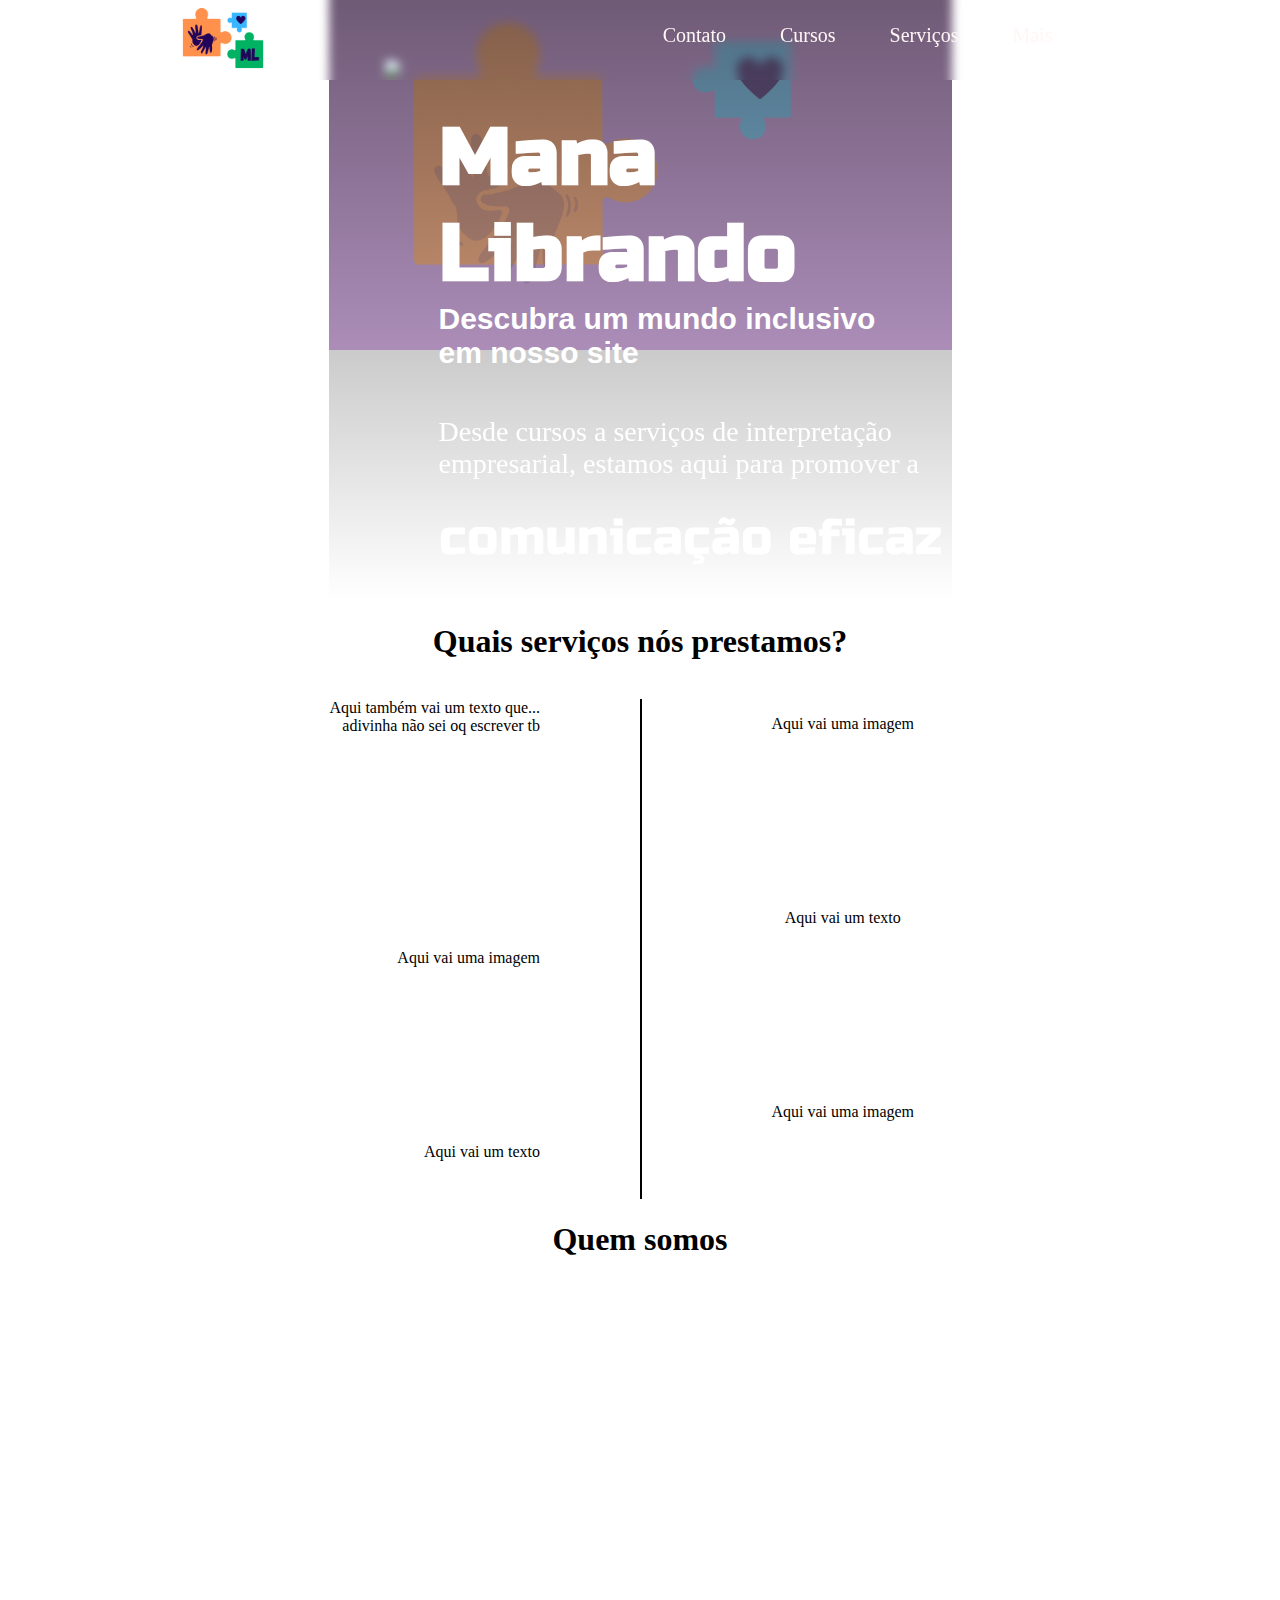
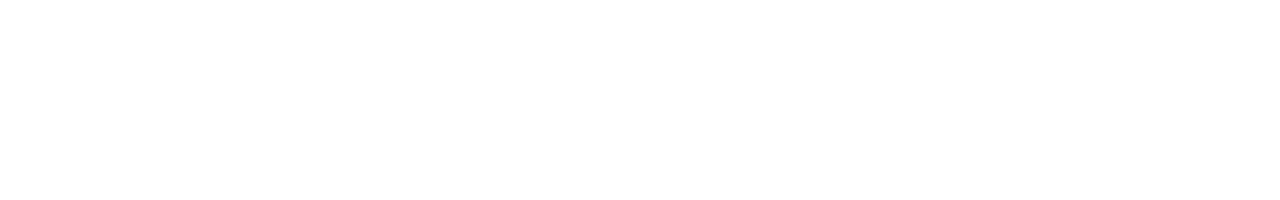
==== Site-Libras-main/Site Manas Librando2/index.html @ 14748d94 "Configurando a Janela Cursos - Pedro" ====
<!DOCTYPE html>
<html lang="pt-br">
<head>
    <meta charset="UTF-8">
    <meta name="viewport" content="width=device-width, initial-scale=1.0">
    <title>Document</title>
    <link rel="stylesheet" href="pagina_inicial.css">
    <link rel="preconnect" href="https://fonts.googleapis.com">
<link rel="preconnect" href="https://fonts.gstatic.com" crossorigin>
<link rel="preconnect" href="https://fonts.googleapis.com">
<link rel="preconnect" href="https://fonts.gstatic.com" crossorigin>
<link href="https://fonts.googleapis.com/css2?family=Edu+TAS+Beginner:wght@600&family=News+Cycle:wght@400;700&family=Playfair+Display&family=Russo+One&family=Titan+One&display=swap" rel="stylesheet">
<link href="https://fonts.googleapis.com/css2?family=Edu+TAS+Beginner:wght@600&family=Playfair+Display&family=Russo+One&family=Titan+One&display=swap" rel="stylesheet">
<link rel="shortcut icon" href="imgens-Ana/logo-manalibrando.png" type="image/x-icon">
</head>
<body>
<!--Menu Superior--------------------------------------------------------------------->
    <div class="faixa_superior">
        <div class="espaco_logo">
            <div class="logo-img">
                <img src="./imgens-Ana/logo-manalibrando.png" alt="logo-inicio">
                <!-- <video src="logo animada.mp4" autoplay muted type="video/mp4"  class="clip"></video> -->
            </div>
        </div>
            <nav>
                <ul>
                    <li>
                        <a href="contato.html">Contato</a>
                    </li>
                    <li>
                        <a href="cursos.html">Cursos</a>
                    </li>
                    <li>
                        <a href="#servicos">Serviços</a>
                    </li>
                    <li class="dropdown">
                            <a href="pagina_inicial.html">Mais</a>

                            <div class="dropdown-menu">
                                <a href="pagina_inicial.html">Serviços1</a>
                                <a href="pagina_inicial.html">Serviços2</a>
                                <a href="pagina_inicial.html">Serviços3</a>
                            </div>
                        </li>
                    </ul>
                </nav>
            </div>
<!--Menu Superior--------------------------------------------------------------------->


<!--Card 1 Pagina inicial-->

<div class="pagina_inicial">
    <div class="card_pagina_inicial">
        <div class="ah">    
            <h1 class="ah-1">Mana</h1>
            <h1>Librando</h1>
            <h2>Descubra um mundo inclusivo 
                <br>em nosso site
            </h2>
            <br>
            <div class="paragrafo-inicio">
                <p>Desde cursos a serviços de interpretação <br>empresarial, 
                   estamos aqui para promover a
                </p>
                <p class="frase-impacto">comunicação eficaz</p>
            </div>
            
        </div>
 <!-- alterações ana - CRIEI UMA DIV PARA A IMAGEM E FIZ O STYLE NO CSS -->
        <div class="img-not">
             <img src="./imgens-Ana/logo - manalibrando2.svg">
        </div>
    </div>
   
</div>
<!--Card 1 Pagina inicial-->



<!--Card 2 Pagina inicial-->
<a name="servicos">
    <div class="card_pagina_inicial2">
     <div class="parte_inf_card2" style="text-align: center;">
            <h1 style="justify-content: center;color: black;" >Quais serviços nós prestamos?</h1> 
            <br>
            <div class="box">
                <div class="simples" style="margin-right: 100px;color: black;">Aqui também vai um texto que... adivinha não sei oq escrever tb
                    <br><br>
                    <br><br>
                    <br><br>
                    <br><br>
                    <br><br>
                    <br><br>
                        <p style="margin-left: 50px;color: black;">Aqui vai uma imagem</p>
                    <br><br>
                    <br><br>
                    <br><br>
                    <br><br>
                    <p style="margin-left: 50px;color: black;">Aqui vai um texto</p>
                </div>
            </div>
            <div class="box linha-vertical">
                <p style="margin-left: 50px;color: black;">Aqui vai uma imagem</p>
                <br><br>
                <br><br>
                <br><br>
                <br><br>
                <p style="margin-left: 50px;color: black;">Aqui vai um texto</p>
                <br><br>
                <br><br>
                <br><br>
                <br><br>
                <p style="margin-left: 50px;color: black;">Aqui vai uma imagem</p>
            </div>
        </div>
    </div>
</a>
<!--Card 2 Pagina inicial-->




<!--Card 3 Pagina inicial-->
    <div class="card_pagina_inicial3">
        <h1>Quem somos</h1>
    </div>
</div>
<!--Card 3 Pagina inicial-->

</div>
</body>
</html>
---- Site-Libras-main/Site Manas Librando2/pagina_inicial.css ----
body{
    margin: 0;
    padding: 0;
    background-size:100% ;
    z-index: 0;
}
.faixa_superior{ 
    position: relative;
    z-index: 9999; /* Valor alto para trazer para frente */;
    background-color: transparent;
    backdrop-filter: blur(5px);
    position: fixed;
    display: flex;
    justify-content: space-around;
    align-items:center;
    height: 80px;
    margin-top: 0;
    padding: 0;
    width: 100%;
    top:0;
    z-index: 1;
    /* -webkit-box-shadow: 0px 40px 81px -27px rgba(0,0,0,0.84); */
    /* -moz-box-shadow: 0px 40px 81px -27px rgba(0,0,0,0.84); */
    /* box-shadow: 0px 40px 81px -27px rgba(0,0,0,0.84); */
}
nav{

    text-align: center;
    margin: 0;
}

nav li{
    display: inline-block;
}
nav a{
    display: inline-block;
    color: rgb(255, 246, 246);
    text-decoration: none;
    padding: 0px 50px 10px 0;
    font-size: 20px;
    position: relative;
}

nav a::after{
    content: " ";
    width: 0%;
    height: 4px;
    background-color: orange;
    position: absolute;
    bottom: 0;
    left: 0;
    border-radius: 10px;
    transition: 0.5s ease-in-out;
}

nav a:hover::after{
    width: 80%;
}

.espaco_logo{
    display: flex;
}

.dropdown-menu{
    background: linear-gradient(90deg, rgba(212, 14, 149, 0.171) 0%, rgba(170, 78, 16, 0.123) 52%, rgba(114, 18, 141, 0.151) 100%);
    position: absolute;
    justify-content: center;
    padding: 15px;
    display: none;
}
.dropdown-menu a{
    display: block;
}
.dropdown:hover .dropdown-menu{
    display: block;
}

.container .box video{
    position: absolute;
    top: 0;
    left: 0;
    object-fit:cover;
}

.pagina_inicial{
    display: absolute;
    justify-items: center;
    justify-content: space-evenly;
    
}
.card_pagina_inicial{
    /* filter: grayscale(20%); - FILTRO PARA DEIXAR A IAMGEM PRETO E BRANCO */
    background: linear-gradient(rgba(63, 60, 60, 0.644), rgba(255, 255, 255, 0.3)),url(imgens-Ana/logo-manalibrando-fundo.gif);
    background-repeat: no-repeat;
    background-size: 100%;
    position: flex;
    display: absolute;
    justify-items: center;
    justify-content: space-evenly;
    margin: 0;
    height: 600px;
    width: auto;
    background-color: white;
    z-index: 0;
    /* margin-top: 80px; */
}

.ah{
    padding: 10px;
    position: relative;
    display: block;
    color: white;
    left: 0;
    margin-left: 100px;
    height: 300px;
    top: 100px;
    
}
.ah h1{
    margin: 0px;
    font-size: 80px;
    font-family: "Russo One", sans-serif;
}

.ah h2{
    margin: 0px;
    font-size: 30px;
    font-family:  "Ciclo de Notícias", sans-serif;
}
.paragrafo-inicio {
    z-index: 9999; /* Valor alto para trazer para frente */;
    position: relative;
    margin-bottom: 0px;
    font-size: 28px;
}

.frase-impacto {
    margin: 0px;
    font-size: 50px;
    font-family: "Russo One", sans-serif;
}
.frase-impacto p{
    font-size: 30px;
}

.card_pagina_inicial2{
    align-items: center;
    flex-direction: column;
    justify-content: center;
    position: flex;
    display: flex;
    margin: 0;
    height: 600px;
    width: 100%;
    background-color: white;
    z-index: 0;
}



.card_pagina_inicial3{
    background-image: url(Background_pg_inicial.svg);
    background-repeat: no-repeat;
    background-size: 100%;
    position: flex;
    display: flex;
    justify-items: center;
    justify-content: space-evenly;
    margin: 0;
    height: 600px;
    width: 100%;
    background-color: white;
    z-index: 0;
}

.parte_inf_card2{
    flex-direction: row;
}

.box {
    width: 50%;
    float: left;
    height: 500px;/*Altura da linha*/
}

.linha-vertical {
    border-left: 2px solid;/* Adiciona borda esquerda na div como ser fosse uma linha.*/
    box-sizing: border-box;
}
.box{
    flex-direction: row;
}

.simples{
    text-align: end;
}


/* ************************************************************************************************ */
/* Alterações Ana */

.img-not{
    /* Essas alterações que fiz colocam a mimagem do lado do texto
    e o menu fixo passa por cima da imagem*/

    /* Comando de posição */
    position: absolute;
    /* Elementos auxiliares */
    top: 60px;         
    left: 385px;
}
.img-not img{
    height: 540px;
}

.logo-img img{
    width: 90px;
    height: 90px;
}

.logo-img img:hover{
    /* box-shadow: 0 8px 10px 3px rgba(0,0,0,0.6); */
     transform: translateY(-10px) scale(1.07) rotateX(1deg); 
    
}
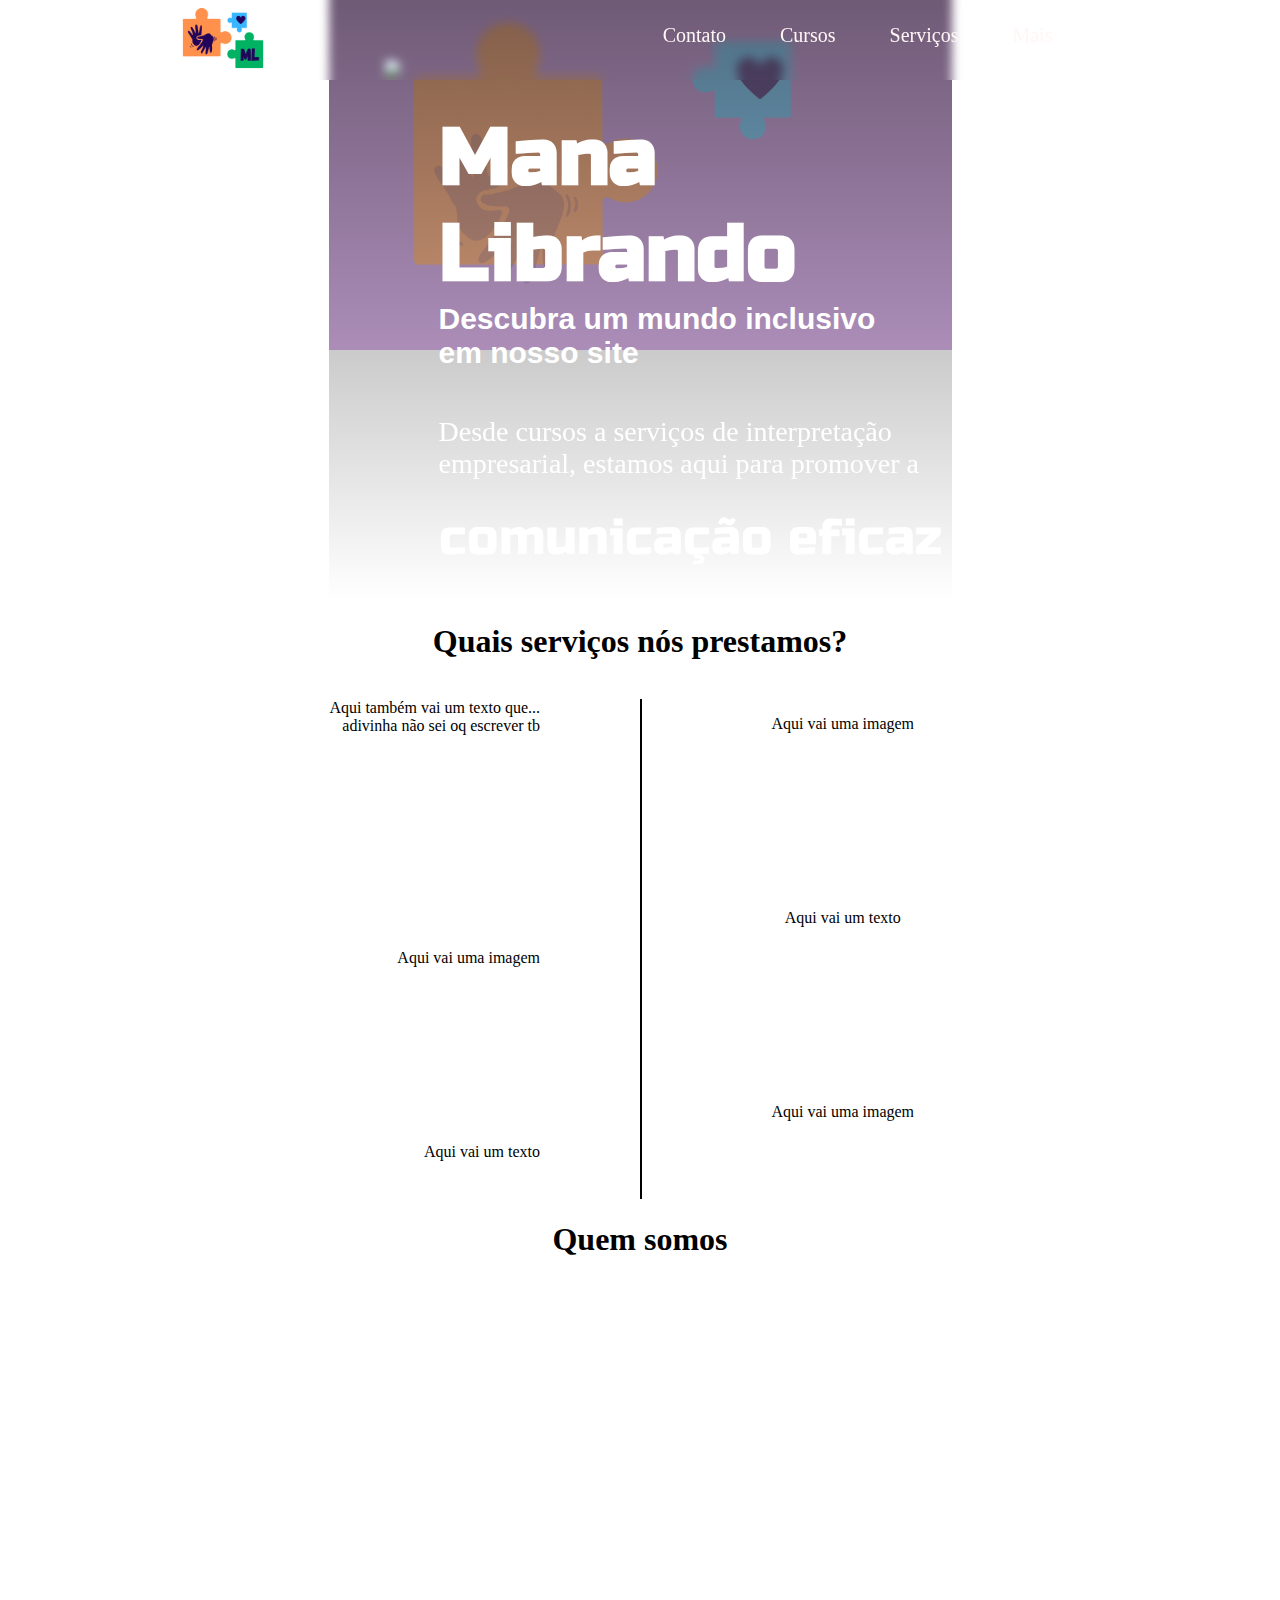
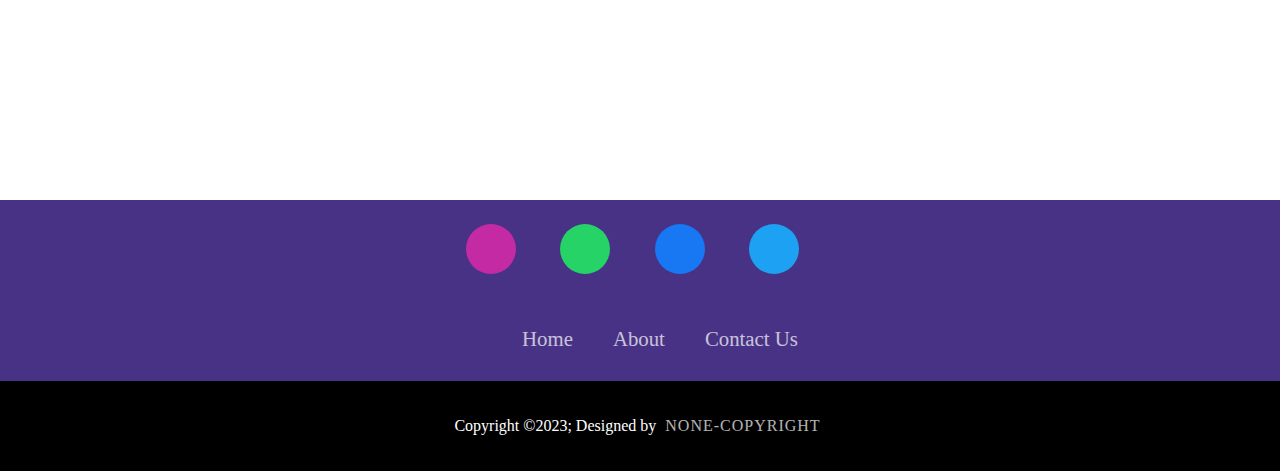
==== commit f69a54c1: "Insersão e confirugação - FOOTER" ====
--- a/Site-Libras-main/Site Manas Librando2/index.html
+++ b/Site-Libras-main/Site Manas Librando2/index.html
@@ -1,4 +1,4 @@
-<!DOCTYPE html>
+    <!DOCTYPE html>
 <html lang="pt-br">
 <head>
     <meta charset="UTF-8">
@@ -12,6 +12,11 @@
 <link href="https://fonts.googleapis.com/css2?family=Edu+TAS+Beginner:wght@600&family=News+Cycle:wght@400;700&family=Playfair+Display&family=Russo+One&family=Titan+One&display=swap" rel="stylesheet">
 <link href="https://fonts.googleapis.com/css2?family=Edu+TAS+Beginner:wght@600&family=Playfair+Display&family=Russo+One&family=Titan+One&display=swap" rel="stylesheet">
 <link rel="shortcut icon" href="imgens-Ana/logo-manalibrando.png" type="image/x-icon">
+<link rel="stylesheet" href="https://cdnjs.cloudflare.com/ajax/libs/font-awesome/6.5.1/css/all.min.css" integrity="sha512-DTOQO9RWCH3ppGqcWaEA1BIZOC6xxalwEsw9c2QQeAIftl+Vegovlnee1c9QX4TctnWMn13TZye+giMm8e2LwA==" crossorigin="anonymous" referrerpolicy="no-referrer" />
+<script type="module" src="https://unpkg.com/ionicons@5.5.2/dist/ionicons/ionicons.esm.js"></script>
+<script nomodule src="https://unpkg.com/ionicons@5.5.2/dist/ionicons/ionicons.js"></script>
+
+
 </head>
 <body>
 <!--Menu Superior--------------------------------------------------------------------->
@@ -128,6 +133,56 @@
 </div>
 <!--Card 3 Pagina inicial-->
 
+
+<!-------------------------------------FOOTER------------------------>
+<footer>
+<div class="footer-background">
+        <div class="footerContainer">
+            <div class="socialIcons">
+                <div class="navbar">
+                    <div class="box-footer">
+                        <div class="icon instagram">
+                            <ion-icon name="logo-instagram"></ion-icon>
+                        </div>
+                        <p>Instagram</p>
+                    </div>
+            
+                    <div class="box-footer">
+                        <div class="icon whatsapp">
+                            <ion-icon name="logo-whatsapp"></ion-icon>
+                        </div>
+                        <p>Whatsapp</p>
+                    </div>
+            
+                    <div class="box-footer">
+                        <div class="icon facebook">
+                            <ion-icon name="logo-facebook"></ion-icon>
+                        </div>
+                        <p>Facebook</p>
+                    </div>
+            
+                    <div class="box-footer">
+                        <div class="icon twitter">
+                            <ion-icon name="logo-twitter"></ion-icon>
+                        </div>
+                        <p>Twitter</p>
+                    </div>
+                </div>
+                
+                <div class="footerNav">
+                    <ul><li><a href="index.html">Home</a></li>
+                        <li><a href="index.html">About</a></li>
+                        <li><a href="contato.html">Contact Us</a></li>
+                    </ul>
+                </div>
+            </div> 
+        </div>
+        <div class="footerBottom">
+            <p>Copyright &copy;2023; Designed by <span class="designer">None-Copyright</span></p>
+        </div>
+    </div>
+</footer>
+<!-------------------------------------FOOTER------------------------>
 </div>
 </body>
 </html>--- a/Site-Libras-main/Site Manas Librando2/pagina_inicial.css
+++ b/Site-Libras-main/Site Manas Librando2/pagina_inicial.css
@@ -19,12 +19,8 @@
     width: 100%;
     top:0;
     z-index: 1;
-    /* -webkit-box-shadow: 0px 40px 81px -27px rgba(0,0,0,0.84); */
-    /* -moz-box-shadow: 0px 40px 81px -27px rgba(0,0,0,0.84); */
-    /* box-shadow: 0px 40px 81px -27px rgba(0,0,0,0.84); */
 }
 nav{
-
     text-align: center;
     margin: 0;
 }
@@ -75,13 +71,6 @@
     display: block;
 }
 
-.container .box video{
-    position: absolute;
-    top: 0;
-    left: 0;
-    object-fit:cover;
-}
-
 .pagina_inicial{
     display: absolute;
     justify-items: center;
@@ -102,7 +91,6 @@
     width: auto;
     background-color: white;
     z-index: 0;
-    /* margin-top: 80px; */
 }
 
 .ah{
@@ -219,8 +207,139 @@
 }
 
 .logo-img img:hover{
-    /* box-shadow: 0 8px 10px 3px rgba(0,0,0,0.6); */
      transform: translateY(-10px) scale(1.07) rotateX(1deg); 
     
 }
 
+/*-------------------FOOTER - informações e contato no fim da pagina----------------------------------------------------*/
+
+footer{
+    background: #483285;  
+}
+.footerContainer{
+    width: 100%;
+    margin: 0;
+    padding: 0;
+}
+
+.footerNav{
+    margin: 30px 0;
+}
+.footerNav ul{
+    display: flex;
+    justify-content: center;
+    list-style-type: none;
+}
+.footerNav ul li a{
+    color:white;
+    margin: 20px;
+    text-decoration: none;
+    font-size: 1.3em;
+    opacity: 0.7;
+    transition: 0.5s;
+
+}
+.footerNav ul li a:hover{
+    opacity: 1;
+}
+.footerBottom{
+    background-color: #000;
+    padding: 20px;
+    text-align: center;
+}
+.footerBottom p{
+    color: white;
+}
+.designer{
+    opacity: 0.7;
+    text-transform: uppercase;
+    letter-spacing: 1px;
+    font-weight: 400;
+    margin: 0px 5px;
+}
+@media (max-width: 700px){
+    .footerNav ul{
+        flex-direction: column;
+    } 
+    .footerNav ul li{
+        width:100%;
+        text-align: center;
+        margin: 10px;
+    }
+}
+
+/*Icons - Footer*/
+.box-footer{
+    width: 65px;
+    height: 68px;
+    display: flex;
+    align-items: center;
+    padding: 5px;
+    margin: 0.6rem;
+    position: relative;
+    overflow: hidden;
+    cursor: pointer;
+    transition: all .4s ease;
+}
+.box-footer:hover{
+    width: 200px;
+    background: #c32aa3;
+    border-radius: 35px;
+    color: #fff;
+    box-shadow: 0 0 50px #b315917c;
+}
+.box-footer:nth-child(2):hover{
+    background: #25d366;
+    box-shadow: 0 0 50px #25d3657e;
+}
+.box-footer:nth-child(3):hover{
+    background: #1877f2;
+    box-shadow: 0 0 50px #1876f285;
+}
+.box-footer:nth-child(4):hover{
+    background: #1da1f2;
+    box-shadow: 0 0 50px #1da0f280;
+}
+
+.navbar{
+    display: flex;
+    justify-content: center;
+    align-items: center;
+    font-size: 25px;
+}
+.navbar p{
+    margin-left:10px;
+    transform: translate(60px);
+}
+.box-footer .icon{
+    position: absolute;
+    width: 50px;
+    height: 50px;
+    display: flex;
+    justify-content: center;
+    align-items: center;
+    color: #fff;
+    border-radius: 50%;
+    margin-right: 10px;
+    transition: all .4s ease;
+}
+.instagram{
+    background-color: #c32aa3;
+}
+.whatsapp{
+    background-color: #25d366;
+}
+.facebook{
+    background-color: #1877f2;
+}
+.twitter{
+    background-color: #1da1f2;
+}
+.box-footer:hover .icon{
+    background: #fff;
+    color: #3b3b3b;
+    box-shadow: 0 0 20px rgba(0,0,0,0.26);
+}
+
+
+/*-------------------FOOTER - informações e contato no fim da pagina----------------------------------------------------*/
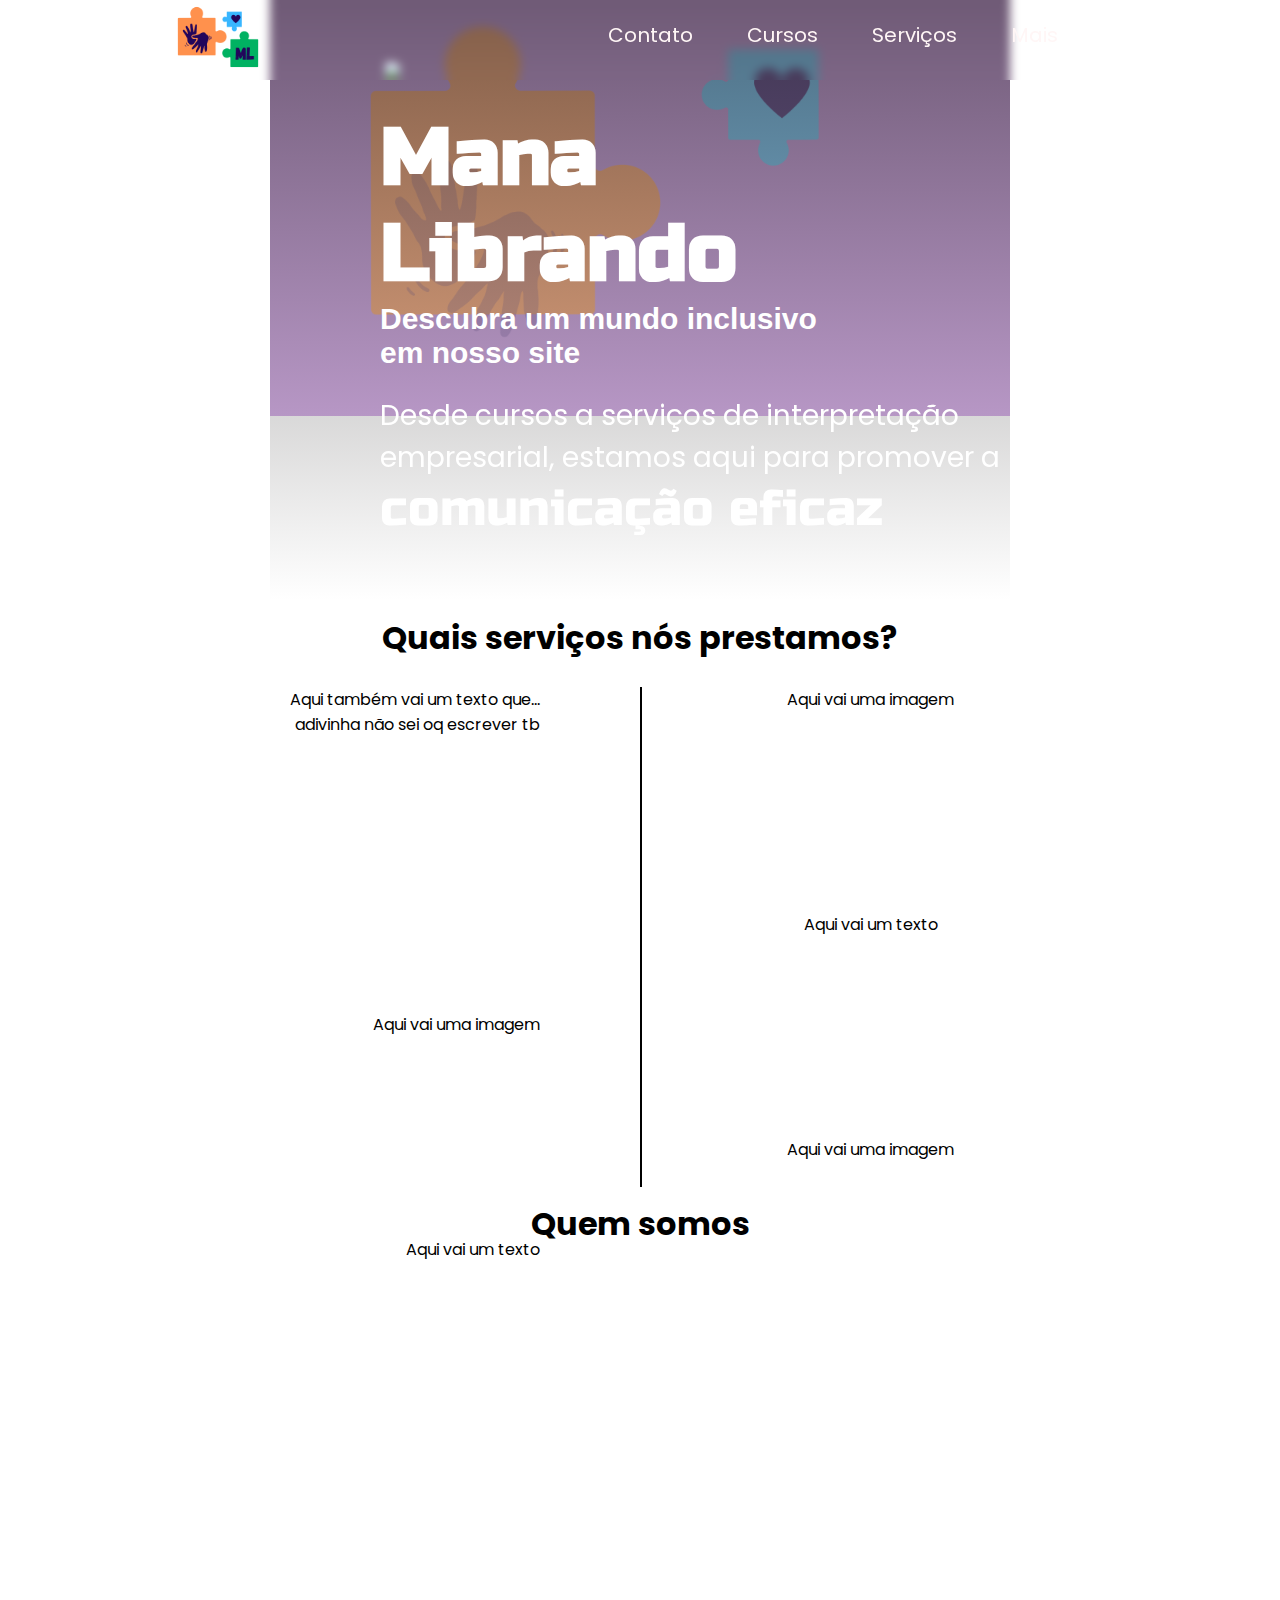
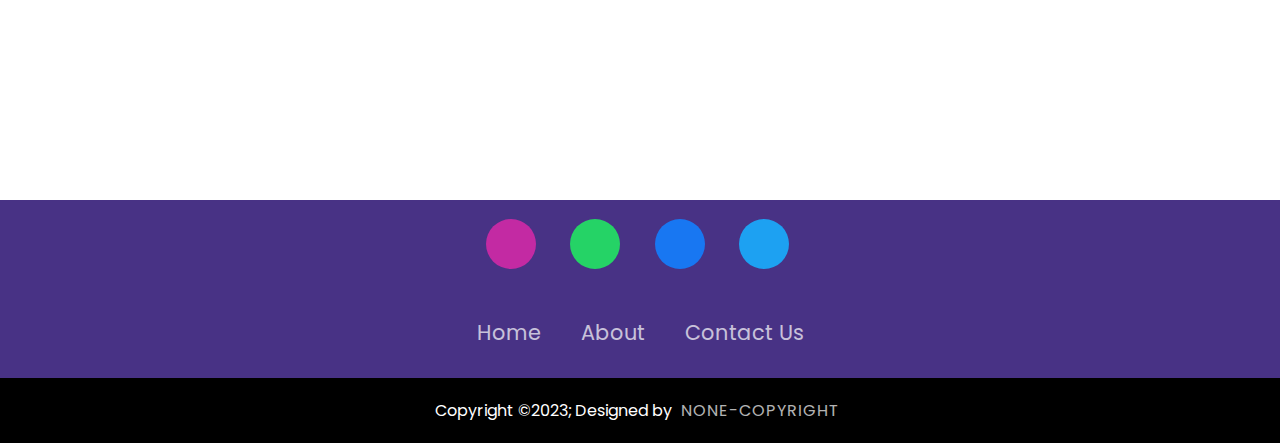
==== commit ffe7ff44: "Trocando os cards da janela CURSOS - (obs: tudo pronto em relação aos cards, só estilizar agora)" ====
--- a/Site-Libras-main/Site Manas Librando2/index.html
+++ b/Site-Libras-main/Site Manas Librando2/index.html
@@ -183,6 +183,5 @@
     </div>
 </footer>
 <!-------------------------------------FOOTER------------------------>
-</div>
 </body>
 </html>--- a/Site-Libras-main/Site Manas Librando2/pagina_inicial.css
+++ b/Site-Libras-main/Site Manas Librando2/pagina_inicial.css
@@ -1,8 +1,16 @@
-body{
-    margin: 0;
-    padding: 0;
-    background-size:100% ;
-    z-index: 0;
+@import url("https://fonts.googleapis.com/css2?family=Poppins:ital,wght@0,300;0,500;0,600;0,700;1,300;1,700&family=Roboto:ital,wght@0,100;0,300;0,400;0,500;0,700;1,100;1,300;1,400;1,500;1,700&display=swap");
+
+* {
+  margin: 0;
+  padding: 0;
+  box-sizing: border-box;
+  font-family: "Poppins", sans-serif;
+}
+body {
+  margin: 0;
+  padding: 0;       
+  background-size:100% ;
+  z-index: 0;
 }
 .faixa_superior{ 
     position: relative;
@@ -72,6 +80,7 @@
 }
 
 .pagina_inicial{
+
     display: absolute;
     justify-items: center;
     justify-content: space-evenly;
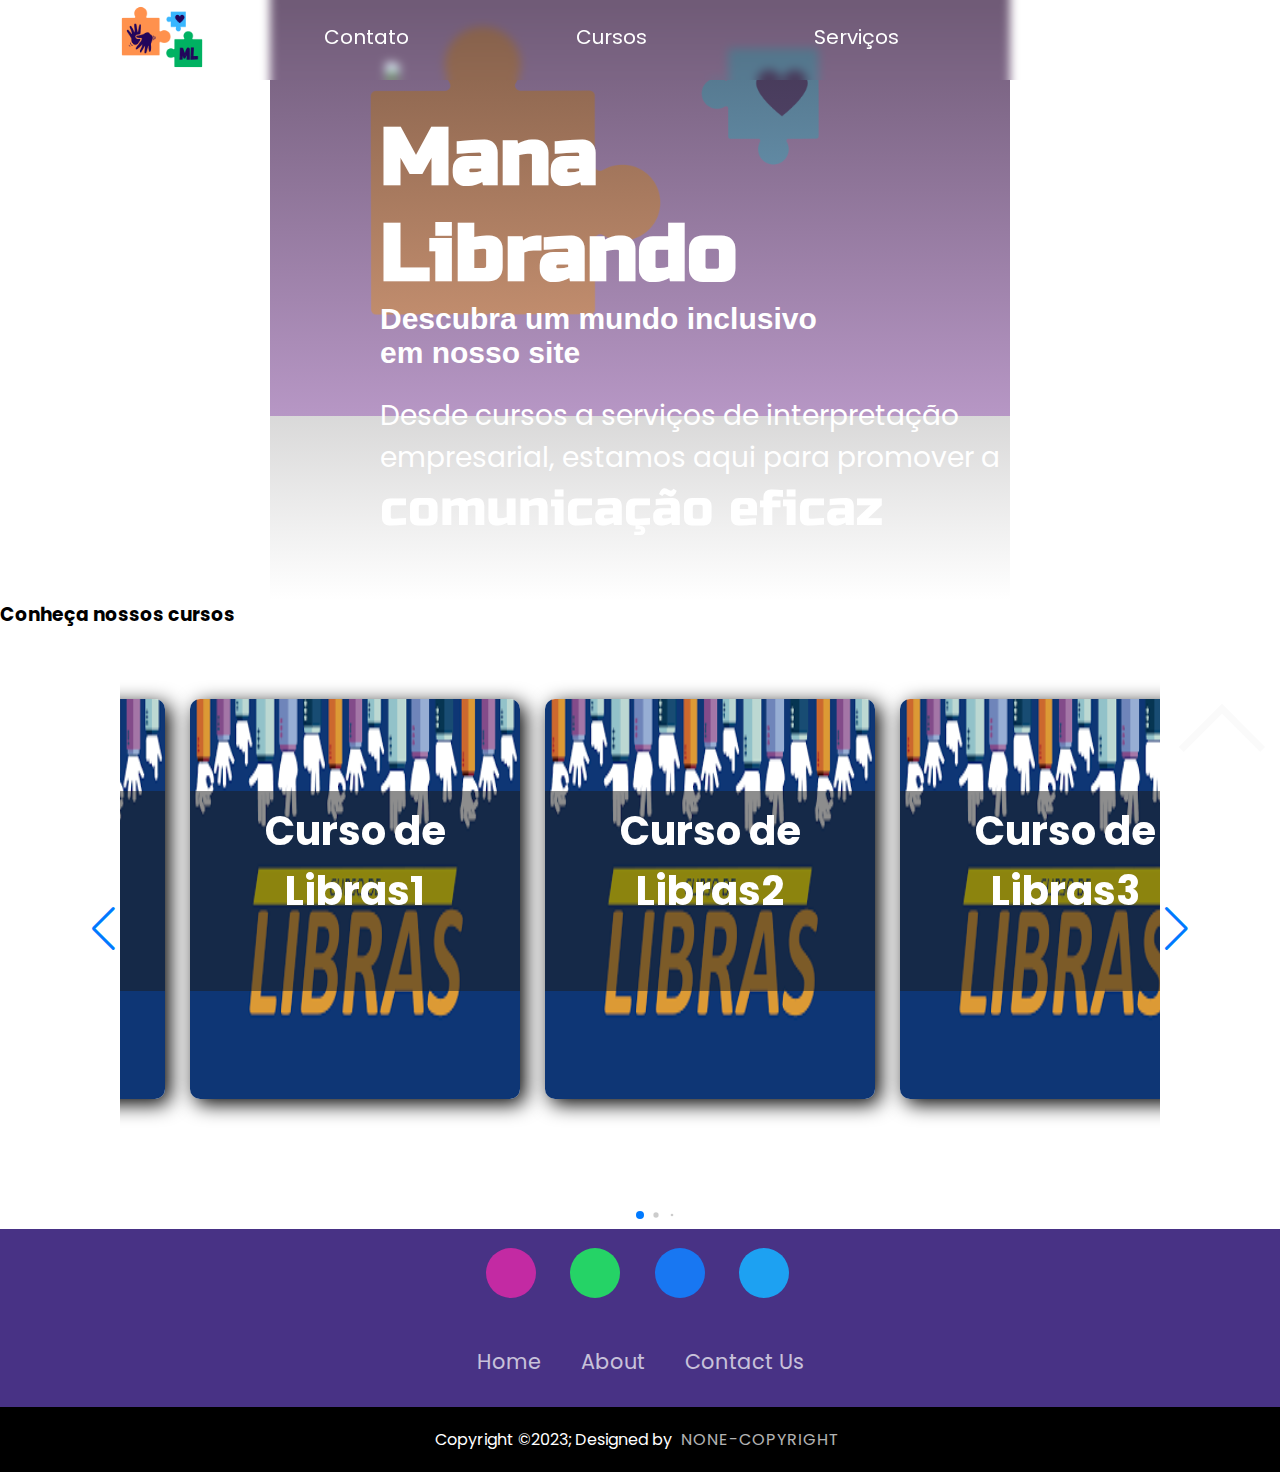
==== commit 62502682: "Cursos adicionados a pagina inicial" ====
--- a/Site-Libras-main/Site Manas Librando2/index.html
+++ b/Site-Libras-main/Site Manas Librando2/index.html
@@ -1,187 +1,275 @@
-    <!DOCTYPE html>
+<!DOCTYPE html>
 <html lang="pt-br">
+
 <head>
     <meta charset="UTF-8">
     <meta name="viewport" content="width=device-width, initial-scale=1.0">
     <title>Document</title>
     <link rel="stylesheet" href="pagina_inicial.css">
     <link rel="preconnect" href="https://fonts.googleapis.com">
-<link rel="preconnect" href="https://fonts.gstatic.com" crossorigin>
-<link rel="preconnect" href="https://fonts.googleapis.com">
-<link rel="preconnect" href="https://fonts.gstatic.com" crossorigin>
-<link href="https://fonts.googleapis.com/css2?family=Edu+TAS+Beginner:wght@600&family=News+Cycle:wght@400;700&family=Playfair+Display&family=Russo+One&family=Titan+One&display=swap" rel="stylesheet">
-<link href="https://fonts.googleapis.com/css2?family=Edu+TAS+Beginner:wght@600&family=Playfair+Display&family=Russo+One&family=Titan+One&display=swap" rel="stylesheet">
-<link rel="shortcut icon" href="imgens-Ana/logo-manalibrando.png" type="image/x-icon">
-<link rel="stylesheet" href="https://cdnjs.cloudflare.com/ajax/libs/font-awesome/6.5.1/css/all.min.css" integrity="sha512-DTOQO9RWCH3ppGqcWaEA1BIZOC6xxalwEsw9c2QQeAIftl+Vegovlnee1c9QX4TctnWMn13TZye+giMm8e2LwA==" crossorigin="anonymous" referrerpolicy="no-referrer" />
-<script type="module" src="https://unpkg.com/ionicons@5.5.2/dist/ionicons/ionicons.esm.js"></script>
-<script nomodule src="https://unpkg.com/ionicons@5.5.2/dist/ionicons/ionicons.js"></script>
+    <link rel="preconnect" href="https://fonts.gstatic.com" crossorigin>
+    <link rel="preconnect" href="https://fonts.googleapis.com">
+    <link rel="preconnect" href="https://fonts.gstatic.com" crossorigin>
+    <link
+        href="https://fonts.googleapis.com/css2?family=Edu+TAS+Beginner:wght@600&family=News+Cycle:wght@400;700&family=Playfair+Display&family=Russo+One&family=Titan+One&display=swap"
+        rel="stylesheet">
+    <link
+        href="https://fonts.googleapis.com/css2?family=Edu+TAS+Beginner:wght@600&family=Playfair+Display&family=Russo+One&family=Titan+One&display=swap"
+        rel="stylesheet">
+    <link rel="shortcut icon" href="imgens-Ana/logo-manalibrando.png" type="image/x-icon">
+    <link rel="stylesheet" href="https://cdnjs.cloudflare.com/ajax/libs/font-awesome/6.5.1/css/all.min.css"
+        integrity="sha512-DTOQO9RWCH3ppGqcWaEA1BIZOC6xxalwEsw9c2QQeAIftl+Vegovlnee1c9QX4TctnWMn13TZye+giMm8e2LwA=="
+        crossorigin="anonymous" referrerpolicy="no-referrer" />
+    <script type="module" src="https://unpkg.com/ionicons@5.5.2/dist/ionicons/ionicons.esm.js"></script>
+    <script nomodule src="https://unpkg.com/ionicons@5.5.2/dist/ionicons/ionicons.js"></script>
+
+
+    <link
+      rel="stylesheet"
+      href="https://cdn.jsdelivr.net/npm/swiper@8/swiper-bundle.min.css"
+    />
+    <link rel="stylesheet" href="./style.css" />
+    <script defer src="https://cdn.jsdelivr.net/npm/swiper@8/swiper-bundle.min.js"></script>
+    <script defer src="./main.js"></script>
 
 
 </head>
+
 <body>
-<!--Menu Superior--------------------------------------------------------------------->
-    <div class="faixa_superior">
-        <div class="espaco_logo">
-            <div class="logo-img">
-                <img src="./imgens-Ana/logo-manalibrando.png" alt="logo-inicio">
-                <!-- <video src="logo animada.mp4" autoplay muted type="video/mp4"  class="clip"></video> -->
+    <a href="#topo">
+        <div class="arrow"></div>
+    </a>
+    <!--Menu Superior--------------------------------------------------------------------->
+    </div>
+    <header>
+        <nav class="menu-hamburger" id="topo">
+
+            <input id="menu-hamburguer" type="checkbox" />
+            <label for="menu-hamburguer">
+                <div class="menu">
+                    <span class="hamburguer"></span>
+                </div>
+            </label>
+
+            <ul class="menu-hamburguer-elements show">
+                <div class="logo-img">
+                    <img src="./imgens-Ana/logo-manalibrando.png" alt="logo-inicio">
+                    <!-- <video src="logo animada.mp4" autoplay muted type="video/mp4"  class="clip"></video> -->
+                </div>
+                <li>
+                    <a href="contato.html">Contato</a>
+                </li>
+                <li>
+                    <a href="#cursos">Cursos</a>
+                </li>
+                <li>
+                    <a href="index.html">Serviços</a>
+                </li>
+                <li class="dropdown">
+                    <a href="index.html">Mais</a>
+
+                    <div class="dropdown-menu">
+                        <a href="index.html">Serviços1</a>
+                        <a href="index.html">Serviços2</a>
+                        <a href="index.html">Serviços3</a>
+                    </div>
+            </ul>
+        </nav>
+    </header>
+    </div>
+    <!--Menu Superior--------------------------------------------------------------------->
+    <!--Card 1 Pagina inicial-->
+
+    <div class="pagina_inicial">
+        <div class="card_pagina_inicial">
+            <div class="ah">
+                <h1 class="ah-1">Mana</h1>
+                <h1>Librando</h1>
+                <h2>Descubra um mundo inclusivo
+                    <br>em nosso site
+                </h2>
+                <br>
+                <div class="paragrafo-inicio">
+                    <p>Desde cursos a serviços de interpretação <br>empresarial,
+                        estamos aqui para promover a
+                    </p>
+                    <p class="frase-impacto">comunicação eficaz</p>
+                </div>
+
+            </div>
+            <!-- alterações ana - CRIEI UMA DIV PARA A IMAGEM E FIZ O STYLE NO CSS -->
+            <div class="img-not">
+                <img src="./imgens-Ana/logo - manalibrando2.svg">
             </div>
         </div>
-            <nav>
-                <ul>
-                    <li>
-                        <a href="contato.html">Contato</a>
-                    </li>
-                    <li>
-                        <a href="cursos.html">Cursos</a>
-                    </li>
-                    <li>
-                        <a href="#servicos">Serviços</a>
-                    </li>
-                    <li class="dropdown">
-                            <a href="pagina_inicial.html">Mais</a>
-
-                            <div class="dropdown-menu">
-                                <a href="pagina_inicial.html">Serviços1</a>
-                                <a href="pagina_inicial.html">Serviços2</a>
-                                <a href="pagina_inicial.html">Serviços3</a>
-                            </div>
-                        </li>
-                    </ul>
-                </nav>
-            </div>
-<!--Menu Superior--------------------------------------------------------------------->
-
-
-<!--Card 1 Pagina inicial-->
-
-<div class="pagina_inicial">
-    <div class="card_pagina_inicial">
-        <div class="ah">    
-            <h1 class="ah-1">Mana</h1>
-            <h1>Librando</h1>
-            <h2>Descubra um mundo inclusivo 
-                <br>em nosso site
-            </h2>
-            <br>
-            <div class="paragrafo-inicio">
-                <p>Desde cursos a serviços de interpretação <br>empresarial, 
-                   estamos aqui para promover a
-                </p>
-                <p class="frase-impacto">comunicação eficaz</p>
-            </div>
-            
+
+    </div>
+    <!--Card 1 Pagina inicial-->
+
+
+
+    <!--Card 2 Pagina inicial-->
+    
+    <!--Card 2 Pagina inicial-->
+
+
+
+
+    <!--Card 3 Pagina inicial-->
+    <h3 id="cursos">Conheça nossos cursos</h3>
+    <div class="card_pagina_inicial3">
+
+       <!--Cards em lista infinita--------------------------------------------------------------------->
+    <div class="slider-container swiper">
+        <div class="slider-content">
+          <div class="card-wrapper swiper-wrapper">
+              <div class="card swiper-slide">
+                  <span class="overlay"></span>
+                  <div class="container-card-informativo">
+                    <div class="card-informativo">
+                        <img src="libras.png" alt="Alasca" class="img-card-informativo">
+                        <div class="intro">
+                            <h1 class="h1-card-informativo">Curso de Libras1</h1>
+                            <p class="p-card-informtivo">Aqui vai um resumo breve sobre o curso</p>
+    
+                            <div class="container-button">
+                                <div class="center">
+                                  <button class="btn">
+                                    <svg width="180px" height="60px" viewBox="0 0 180 60" class="border">
+                                      <polyline points="179,1 179,59 1,59 1,1 179,1" class="bg-line" />
+                                      <polyline points="179,1 179,59 1,59 1,1 179,1" class="hl-line" />
+                                    </svg>
+                                    <span>Ver Mais</span>
+                                  </button>
+                                </div>
+    
+                              </div>
+                          </div>
+                    </div>
+                      </div> 
+                  </div>
+  
+  
+              <div class="card swiper-slide">
+                <span class="overlay"></span>
+                <div class="container-card-informativo">
+                  <div class="card-informativo">
+                      <img src="libras.png" alt="Alasca" class="img-card-informativo">
+                      <div class="intro">
+                          <h1 class="h1-card-informativo">Curso de Libras2</h1>
+                          <p class="p-card-informtivo">Aqui vai um resumo breve sobre o curso</p>
+  
+                          <div class="container-button">
+                              <div class="center">
+                                <button class="btn">
+                                  <svg width="180px" height="60px" viewBox="0 0 180 60" class="border">
+                                    <polyline points="179,1 179,59 1,59 1,1 179,1" class="bg-line" />
+                                    <polyline points="179,1 179,59 1,59 1,1 179,1" class="hl-line" />
+                                  </svg>
+                                  <span>Ver Mais</span>
+                                </button>
+                              </div>
+  
+                            </div>
+                        </div>
+                  </div>
+                    </div> 
+                </div>
+                
+  
+                <div class="card swiper-slide">
+                  <span class="overlay"></span>
+                  <div class="container-card-informativo">
+                    <div class="card-informativo">
+                        <img src="libras.png" alt="Alasca" class="img-card-informativo">
+                        <div class="intro">
+                            <h1 class="h1-card-informativo">Curso de Libras3</h1>
+                            <p class="p-card-informtivo">Aqui vai um resumo breve sobre o curso</p>
+                            
+                          <div class="container-button">
+                              <div class="center">
+                                <button class="btn">
+                                  <svg width="180px" height="60px" viewBox="0 0 180 60" class="border">
+                                    <polyline points="179,1 179,59 1,59 1,1 179,1" class="bg-line" />
+                                    <polyline points="179,1 179,59 1,59 1,1 179,1" class="hl-line" />
+                                  </svg>
+                                  <span>Ver Mais</span>
+                                </button>
+                              </div>
+  
+                          </div>
+                    </div>
+                      </div> 
+                  </div>
+  
+            </div> 
+          </div>
+  
+          
         </div>
- <!-- alterações ana - CRIEI UMA DIV PARA A IMAGEM E FIZ O STYLE NO CSS -->
-        <div class="img-not">
-             <img src="./imgens-Ana/logo - manalibrando2.svg">
+  
+        
+        <div class="swiper-button-next swiper-navBtn"></div>
+        <div class="swiper-button-prev swiper-navBtn"></div>
+        <div class="swiper-pagination"></div>
+      </div>
+  <!--Cards em lista infinita--------------------------------------------------------------------->
+  
+    </div>
+    </div>
+    <!--Card 3 Pagina inicial-->
+
+
+    <!-------------------------------------FOOTER------------------------>
+    <footer>
+        <div class="footer-background">
+            <div class="footerContainer">
+                <div class="socialIcons">
+                    <div class="navbar">
+                        <div class="box-footer">
+                            <div class="icon instagram">
+                                <ion-icon name="logo-instagram"></ion-icon>
+                            </div>
+                            <p>Instagram</p>
+                        </div>
+
+                        <div class="box-footer">
+                            <div class="icon whatsapp">
+                                <ion-icon name="logo-whatsapp"></ion-icon>
+                            </div>
+                            <p>Whatsapp</p>
+                        </div>
+
+                        <div class="box-footer">
+                            <div class="icon facebook">
+                                <ion-icon name="logo-facebook"></ion-icon>
+                            </div>
+                            <p>Facebook</p>
+                        </div>
+
+                        <div class="box-footer">
+                            <div class="icon twitter">
+                                <ion-icon name="logo-twitter"></ion-icon>
+                            </div>
+                            <p>Twitter</p>
+                        </div>
+                    </div>
+
+                    <div class="footerNav">
+                        <ul>
+                            <li><a href="index.html">Home</a></li>
+                            <li><a href="index.html">About</a></li>
+                            <li><a href="contato.html">Contact Us</a></li>
+                        </ul>
+                    </div>
+                </div>
+            </div>
+            <div class="footerBottom">
+                <p>Copyright &copy;2023; Designed by <span class="designer">None-Copyright</span></p>
+            </div>
         </div>
-    </div>
-   
-</div>
-<!--Card 1 Pagina inicial-->
-
-
-
-<!--Card 2 Pagina inicial-->
-<a name="servicos">
-    <div class="card_pagina_inicial2">
-     <div class="parte_inf_card2" style="text-align: center;">
-            <h1 style="justify-content: center;color: black;" >Quais serviços nós prestamos?</h1> 
-            <br>
-            <div class="box">
-                <div class="simples" style="margin-right: 100px;color: black;">Aqui também vai um texto que... adivinha não sei oq escrever tb
-                    <br><br>
-                    <br><br>
-                    <br><br>
-                    <br><br>
-                    <br><br>
-                    <br><br>
-                        <p style="margin-left: 50px;color: black;">Aqui vai uma imagem</p>
-                    <br><br>
-                    <br><br>
-                    <br><br>
-                    <br><br>
-                    <p style="margin-left: 50px;color: black;">Aqui vai um texto</p>
-                </div>
-            </div>
-            <div class="box linha-vertical">
-                <p style="margin-left: 50px;color: black;">Aqui vai uma imagem</p>
-                <br><br>
-                <br><br>
-                <br><br>
-                <br><br>
-                <p style="margin-left: 50px;color: black;">Aqui vai um texto</p>
-                <br><br>
-                <br><br>
-                <br><br>
-                <br><br>
-                <p style="margin-left: 50px;color: black;">Aqui vai uma imagem</p>
-            </div>
-        </div>
-    </div>
-</a>
-<!--Card 2 Pagina inicial-->
-
-
-
-
-<!--Card 3 Pagina inicial-->
-    <div class="card_pagina_inicial3">
-        <h1>Quem somos</h1>
-    </div>
-</div>
-<!--Card 3 Pagina inicial-->
-
-
-<!-------------------------------------FOOTER------------------------>
-<footer>
-<div class="footer-background">
-        <div class="footerContainer">
-            <div class="socialIcons">
-                <div class="navbar">
-                    <div class="box-footer">
-                        <div class="icon instagram">
-                            <ion-icon name="logo-instagram"></ion-icon>
-                        </div>
-                        <p>Instagram</p>
-                    </div>
-            
-                    <div class="box-footer">
-                        <div class="icon whatsapp">
-                            <ion-icon name="logo-whatsapp"></ion-icon>
-                        </div>
-                        <p>Whatsapp</p>
-                    </div>
-            
-                    <div class="box-footer">
-                        <div class="icon facebook">
-                            <ion-icon name="logo-facebook"></ion-icon>
-                        </div>
-                        <p>Facebook</p>
-                    </div>
-            
-                    <div class="box-footer">
-                        <div class="icon twitter">
-                            <ion-icon name="logo-twitter"></ion-icon>
-                        </div>
-                        <p>Twitter</p>
-                    </div>
-                </div>
-                
-                <div class="footerNav">
-                    <ul><li><a href="index.html">Home</a></li>
-                        <li><a href="index.html">About</a></li>
-                        <li><a href="contato.html">Contact Us</a></li>
-                    </ul>
-                </div>
-            </div> 
-        </div>
-        <div class="footerBottom">
-            <p>Copyright &copy;2023; Designed by <span class="designer">None-Copyright</span></p>
-        </div>
-    </div>
-</footer>
-<!-------------------------------------FOOTER------------------------>
+    </footer>
+    <!-------------------------------------FOOTER------------------------>
 </body>
+
 </html>--- a/Site-Libras-main/Site Manas Librando2/pagina_inicial.css
+++ b/Site-Libras-main/Site Manas Librando2/pagina_inicial.css
@@ -12,22 +12,7 @@
   background-size:100% ;
   z-index: 0;
 }
-.faixa_superior{ 
-    position: relative;
-    z-index: 9999; /* Valor alto para trazer para frente */;
-    background-color: transparent;
-    backdrop-filter: blur(5px);
-    position: fixed;
-    display: flex;
-    justify-content: space-around;
-    align-items:center;
-    height: 80px;
-    margin-top: 0;
-    padding: 0;
-    width: 100%;
-    top:0;
-    z-index: 1;
-}
+
 nav{
     text-align: center;
     margin: 0;
@@ -117,6 +102,7 @@
     margin: 0px;
     font-size: 80px;
     font-family: "Russo One", sans-serif;
+    z-index: 0;
 }
 
 .ah h2{
@@ -125,7 +111,7 @@
     font-family:  "Ciclo de Notícias", sans-serif;
 }
 .paragrafo-inicio {
-    z-index: 9999; /* Valor alto para trazer para frente */;
+    z-index: 0; /* Valor alto para trazer para frente */;
     position: relative;
     margin-bottom: 0px;
     font-size: 28px;
@@ -168,8 +154,195 @@
     width: 100%;
     background-color: white;
     z-index: 0;
-}
-
+    text-align: center;
+}
+/*-------------------------------------------_Rolagem infinita  _------------------------------------------------*/
+.slider-container{
+    max-width: 1120px;
+    width: 100%;
+    padding: 40px 0;
+  }
+  .slider-content {
+    overflow: hidden;
+    border-radius: 25px;
+    margin: 0 40px;
+  }
+  
+  
+  .card-content {
+    padding: 10px 14px;
+    display: flex;
+    flex-direction: column;
+    align-items: center;
+  }
+  
+  .button {
+    position: absolute;
+    border: none;
+    outline: none;
+    font-size: 16px;
+    background-color: #4070f4;
+    color: white;
+    margin: 14px;
+    padding: 8px 16px;
+    border-radius: 6px;
+    font-weight: 400;
+    cursor: pointer;
+    transition: all ease 0.3s;
+    opacity: 0;
+  }
+  
+  
+  .center {
+    width: 180px;
+    height: 60px;
+    position: absolute;
+  }
+  
+  .btn {
+    width: 180px;
+    height: 60px;
+    cursor: pointer;
+    background: transparent;
+    border: 1px solid #91C9FF;
+    outline: none;
+    transition: 1s ease-in-out;
+    opacity: 0;
+  }
+  
+  svg {
+    position: absolute;
+    left: 0;
+    top: 0;
+    fill: none;
+    stroke: #fff;
+    stroke-dasharray: 150 480;
+    stroke-dashoffset: 150;
+    transition: 1s ease-in-out ;
+  }
+  
+  
+  .btn span {
+    color: white;
+    font-size: 18px;
+    font-weight: 100;
+  }
+  
+  .swiper-navBtn{
+    color: #6e93f7;
+    transition: color 0.3s ease;
+  }
+  .swiper-navBtn:hover{
+    color: #4070f4;
+  }
+  .swiper-navBtn::before,
+  .swiper-navBtn::after{
+    font-size: 40px;
+  }
+  .swiper-button-next{
+    right: 0;
+  }
+  .swiper-button-prev{
+    left: 0;
+  }
+  .swiper-pagination.bullet{
+    background-color: #6e93f7;
+    opacity: 1;
+  }
+  .swiper-pagination.bullet-active{
+    background-color: #4070f4;
+  }
+  @media screen and (max-width:768px) {
+    .slider-content{
+      margin: 0 10px;
+    }
+    .swiper-navBtn{
+      display: none;
+    }
+  }
+  /*-------------------------------------------_Rolagem infinita_------------------------------------------------*/
+  
+  
+  /*------------------------------------CARDS INFORMATIVOS-----------------------------------------------------------*/
+  .container-card-informativo{
+    display: absolute;
+  }
+  
+  .card-informativo{
+    display: absolute;
+    width: 100%;
+    height: 400px;
+    margin: 70px;
+    box-shadow: 5px 5px 20px black;
+    overflow: hidden;
+    border-radius: 10px;
+  }
+  .img-card-informativo{
+    height: 100%;
+    width: 100%;
+    border-radius: 3px;
+    transition: .5s;
+    
+  }
+  
+  .intro{
+    height:200px;
+    width: 100%;
+    box-sizing: border-box;
+    position: absolute;
+    bottom: 240px;
+    background: rgb(27, 27, 27, .5);
+    color: white;
+    transition: .5s;
+    top: 30%;
+    z-index: 0;
+  }
+  
+  
+  .h1-card-informativo{
+    margin: 10px;
+    font-size: 40px;
+  }
+  
+  .p-card-informtivo{
+    font-size: 20px;
+    margin:20px;
+    visibility: hidden;
+    opacity: 0;
+  }
+  
+  span{
+    font-weight: bold;
+  }
+  
+  .card-informativo:hover{
+    cursor: pointer;
+  }
+  
+  .card-informativo:hover .intro{ 
+    height:250px;
+    bottom: 240px;
+    background: black;
+  }
+  .card-informativo:hover .btn {
+    transition: 1s ease-in-out;
+    background: #4F95DA;
+    opacity: 1;
+  }
+  
+  .card-informativo:hover .btn {
+    stroke-dashoffset: -480;
+  }
+  
+  
+  .card-informativo:hover p{
+    opacity: 1;
+    visibility: visible;
+  }
+  
+  .card-informativo:hover img{
+    transform: scale(1.1) rotate(-3deg);
+  }
 .parte_inf_card2{
     flex-direction: row;
 }
@@ -216,9 +389,175 @@
 }
 
 .logo-img img:hover{
-     transform: translateY(-10px) scale(1.07) rotateX(1deg); 
-    
-}
+    transform: translateY(-10px) scale(1.07) rotateX(1deg); 
+    
+}
+
+/*-------------------MENU HAMBURGUER----------------------------------------------------*/
+header{
+    width: 100%;
+    height: 10%;
+    display: flex;
+    align-items: center;
+    justify-content: center;
+    flex-direction: column;
+    color: whitesmoke;
+    background-color:  rgba(23, 23, 23, .4);
+}
+
+.menu-hamburger{
+    width: 100%;
+    display: flex;
+    justify-content: center;
+}
+
+.menu-hamburguer-elements{
+    position: relative;
+    z-index: 9999; /* Valor alto para trazer para frente */;
+    background-color: transparent;
+    backdrop-filter: blur(5px);
+    position: absolute;
+    display: flex;
+    justify-content: space-evenly;
+    align-items:center;
+    height: 80px;
+    margin-top: 0;
+    padding: 0;
+    width: 100%;
+    top:0;
+}
+
+.menu-hamburguer-elements li{
+    list-style: none;
+    font-size: 1.4rem;
+    margin: 2rem 0;
+    font-size: 1.4rem;
+    list-style: none;
+}
+
+.menu-hamburguer-elements a{
+    color: white;
+    text-decoration: none;
+}
+
+.menu-hamburguer-elements a:hover{
+    color: rgba(20,20,20,.8)
+}
+
+
+/* BOTÃO MENU HAMBURGUER */
+.menu {
+    background-color: rgb(214, 161, 214);
+    width: 60px;
+    height: 60px;
+    margin: 1rem 1rem;
+    border-radius: 5px;
+    cursor: pointer;
+    display: none;
+}
+  
+.hamburguer {
+    position: relative;
+    display: block;
+    background: #fff;
+    width: 30px;
+    height: 2px;
+    top: 29px;
+    left: 15px;
+    transition: 0.5s ease-in-out;
+}
+  
+.hamburguer:before,
+.hamburguer:after {
+    background: #ffff;
+    content: '';
+    display: block;
+    width: 100%;
+    height: 100%;
+    position: absolute;
+    transition: 0.5s ease-in-out;
+}
+  
+.hamburguer:before {
+    top: -10px;
+}
+  
+.hamburguer:after {
+    bottom: -10px;
+}
+  
+input {
+    display: none;
+}
+
+/* rotação dos elementos do span */
+input:checked ~ label .hamburguer {
+    transform: rotate(45deg);
+}
+
+input:checked ~ label .hamburguer:before {
+    transform: rotate(90deg);
+    top: 0;
+}
+  
+input:checked ~ label .hamburguer:after {
+    transform: rotate(90deg);
+    bottom: 0;
+}
+
+input:checked ~ .menu-hamburguer-elements{
+    left: 0;
+}
+
+/* ATIVANDO O BOTÃO HAMBURGUER QUANDO O TAMANHO DA TELA ATINGIR 600PX */
+@media (max-width: 600px){
+    
+    header{
+        height: 20%;
+    }
+
+    .menu-hamburguer-elements a:hover{
+        color: rgb(214, 161, 214);
+    }
+    
+    .menu-hamburger{
+        display: flex;
+        width: auto;
+        flex-direction: column;
+        align-self: flex-start;
+        overflow: auto;
+        z-index: 1;
+        color: white
+    }
+
+    .menu-hamburguer-elements{
+        width: 60%;
+        height: 100%;
+        background-color: rgba(10,10,10,.9);
+        position: fixed;
+        left: -60%;
+        top: 0;
+    
+        transition: left cubic-bezier(1,0,0,1) .8s;
+        
+        display: flex;
+        align-items: center;
+        flex-direction: column;
+        justify-content: center;
+    
+        padding-top: 15vh;
+    
+        z-index: -1;
+    }
+
+    .menu{
+        display: flex;
+        height: 60px;
+        width: 60px;
+    }
+
+}
+/*-------------------MENU HAMBURGUER----------------------------------------------------*/
 
 /*-------------------FOOTER - informações e contato no fim da pagina----------------------------------------------------*/
 
@@ -352,3 +691,54 @@
 
 
 /*-------------------FOOTER - informações e contato no fim da pagina----------------------------------------------------*/
+
+
+div.arrow {
+	width: 6vmin;
+	height: 6vmin;
+	box-sizing: border-box;
+	position: fixed;
+	left: 93%;
+	top: 80%;
+	transform: rotate(-45deg);
+    z-index: 99999999999;
+	
+	&::before {
+		content: '';
+		width: 100%;
+		height: 100%;
+		border-width: .8vmin .8vmin 0 0;
+		border-style: solid;
+		border-color: #fafafa;
+		transition: .2s ease;
+		display: block;
+		transform-origin: 100% 0;
+	}
+
+	
+	&:after {
+		content: '';
+		float: left;
+		position: relative;
+		top: -100%;
+		width: 100%;
+		height: 100%;
+		border-width: 0 .8vmin 0 0;
+		border-style: solid;
+		border-color: #fafafa;
+		transform-origin: 100% 0;
+		transition:.2s ease;
+	}
+	
+	&:hover::after {
+		transform: rotate(45deg);
+		border-color: orange;
+		height: 120%;
+	}
+	&:hover::before {
+		border-color: orange;
+		transform: scale(.8);
+		
+	}
+	
+}
